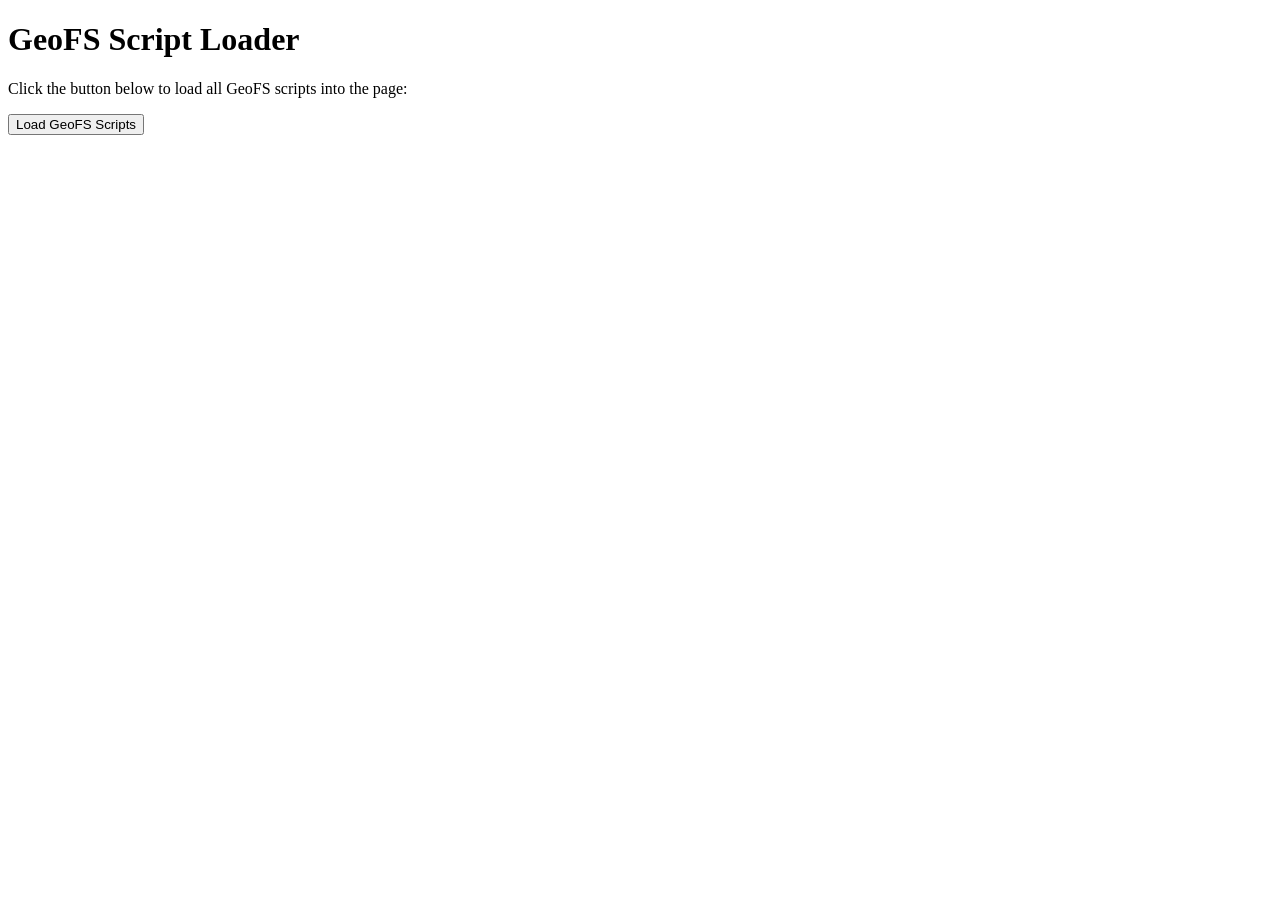
==== geo-fs/index.html @ f6f42ef0 "Add GeoFS script loader HTML file" ====
<!DOCTYPE html>
<html lang="en">
<head>
    <meta charset="UTF-8">
    <title>GeoFS Script Loader</title>
</head>
<body>
    <h1>GeoFS Script Loader</h1>
    <p>Click the button below to load all GeoFS scripts into the page:</p>
    <button id="loadScripts">Load GeoFS Scripts</button>

    <script>
        document.getElementById('loadScripts').addEventListener('click', function() {
            const scripts = [
                'https://github.com/juliancastroorozco/juliancastroorozco.github.io/raw/refs/heads/main/geo-fs/geo-fs-adf.user.js',
                'https://github.com/juliancastroorozco/juliancastroorozco.github.io/raw/refs/heads/main/geo-fs/geo-fs-eta.user.js',
                'https://github.com/juliancastroorozco/geo-fs-GeoFS-Minimap/raw/refs/heads/main/geo-fs-GeoFS-Minimap.user.js',
                'https://greasyfork.org/scripts/485670/code/Better%20Resolution%20Terrain.user.js?version=latest',
                'https://rawcdn.githack.com/af267/GeoFS-Extra-Vehicles/refs/heads/main/main.js'
            ];

            scripts.forEach(url => {
                const s = document.createElement('script');
                s.src = url;
                s.async = false; // maintain execution order
                document.head.appendChild(s);
            });

            alert('Scripts loaded!');
        });
    </script>
</body>
</html>
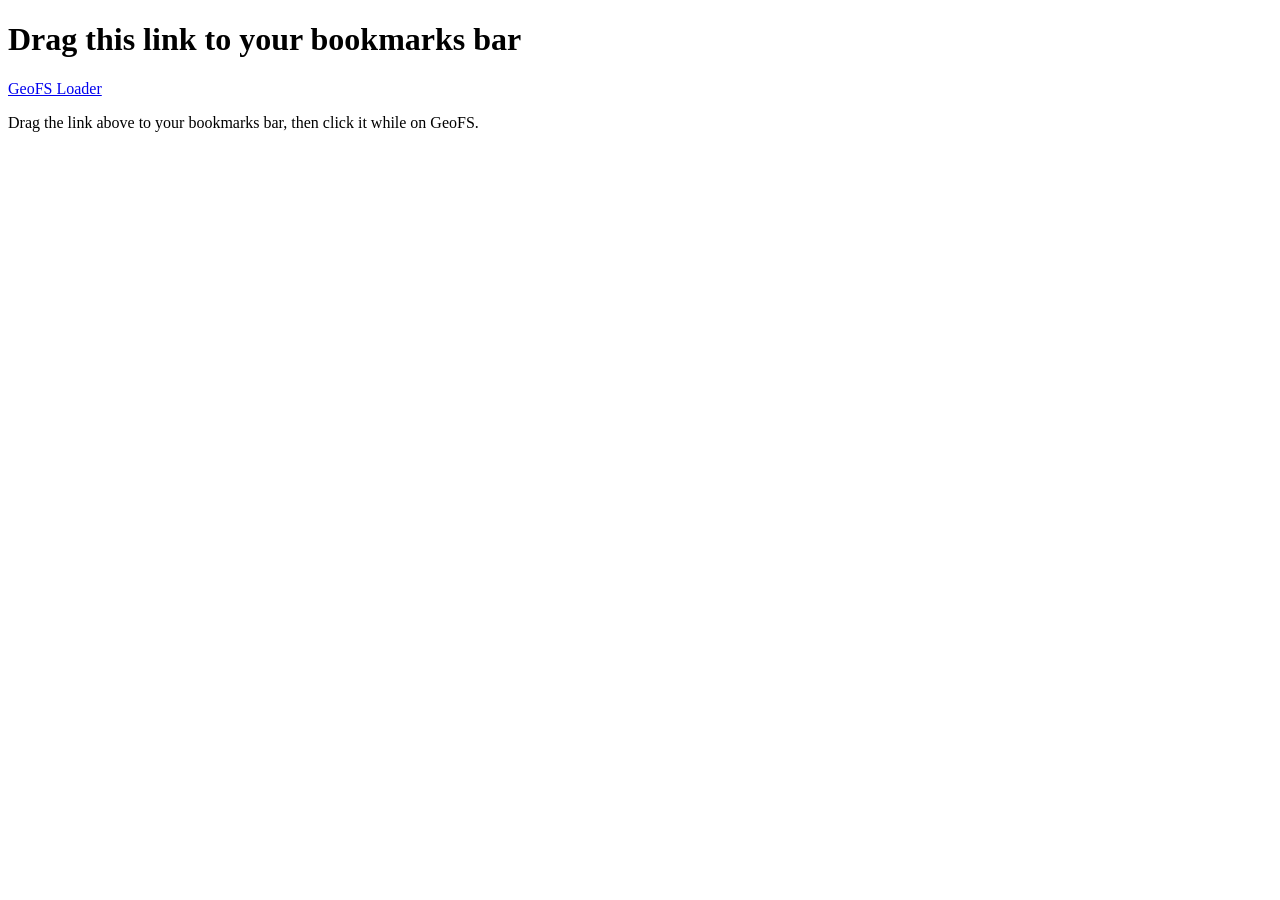
==== commit 83eb3dfc: "Update index.html" ====
--- a/geo-fs/index.html
+++ b/geo-fs/index.html
@@ -1,33 +1,16 @@
 <!DOCTYPE html>
 <html lang="en">
 <head>
-    <meta charset="UTF-8">
-    <title>GeoFS Script Loader</title>
+  <meta charset="UTF-8">
+  <title>GeoFS Bookmarklet</title>
 </head>
 <body>
-    <h1>GeoFS Script Loader</h1>
-    <p>Click the button below to load all GeoFS scripts into the page:</p>
-    <button id="loadScripts">Load GeoFS Scripts</button>
+  <h1>Drag this link to your bookmarks bar</h1>
 
-    <script>
-        document.getElementById('loadScripts').addEventListener('click', function() {
-            const scripts = [
-                'https://github.com/juliancastroorozco/juliancastroorozco.github.io/raw/refs/heads/main/geo-fs/geo-fs-adf.user.js',
-                'https://github.com/juliancastroorozco/juliancastroorozco.github.io/raw/refs/heads/main/geo-fs/geo-fs-eta.user.js',
-                'https://github.com/juliancastroorozco/geo-fs-GeoFS-Minimap/raw/refs/heads/main/geo-fs-GeoFS-Minimap.user.js',
-                'https://greasyfork.org/scripts/485670/code/Better%20Resolution%20Terrain.user.js?version=latest',
-                'https://rawcdn.githack.com/af267/GeoFS-Extra-Vehicles/refs/heads/main/main.js'
-            ];
+  <a href="javascript:(function(){const scripts=['https://github.com/juliancastroorozco/juliancastroorozco.github.io/raw/refs/heads/main/geo-fs/geo-fs-adf.user.js','https://github.com/juliancastroorozco/juliancastroorozco.github.io/raw/refs/heads/main/geo-fs/geo-fs-eta.user.js','https://github.com/juliancastroorozco/geo-fs-GeoFS-Minimap/raw/refs/heads/main/geo-fs-GeoFS-Minimap.user.js','https://greasyfork.org/scripts/485670/code/Better%20Resolution%20Terrain.user.js?version=latest','https://rawcdn.githack.com/af267/GeoFS-Extra-Vehicles/refs/heads/main/main.js'];scripts.forEach(u=>{const s=document.createElement('script');s.src=u;s.async=false;document.head.appendChild(s);});})();">
+    GeoFS Loader
+  </a>
 
-            scripts.forEach(url => {
-                const s = document.createElement('script');
-                s.src = url;
-                s.async = false; // maintain execution order
-                document.head.appendChild(s);
-            });
-
-            alert('Scripts loaded!');
-        });
-    </script>
+  <p>Drag the link above to your bookmarks bar, then click it while on GeoFS.</p>
 </body>
 </html>
